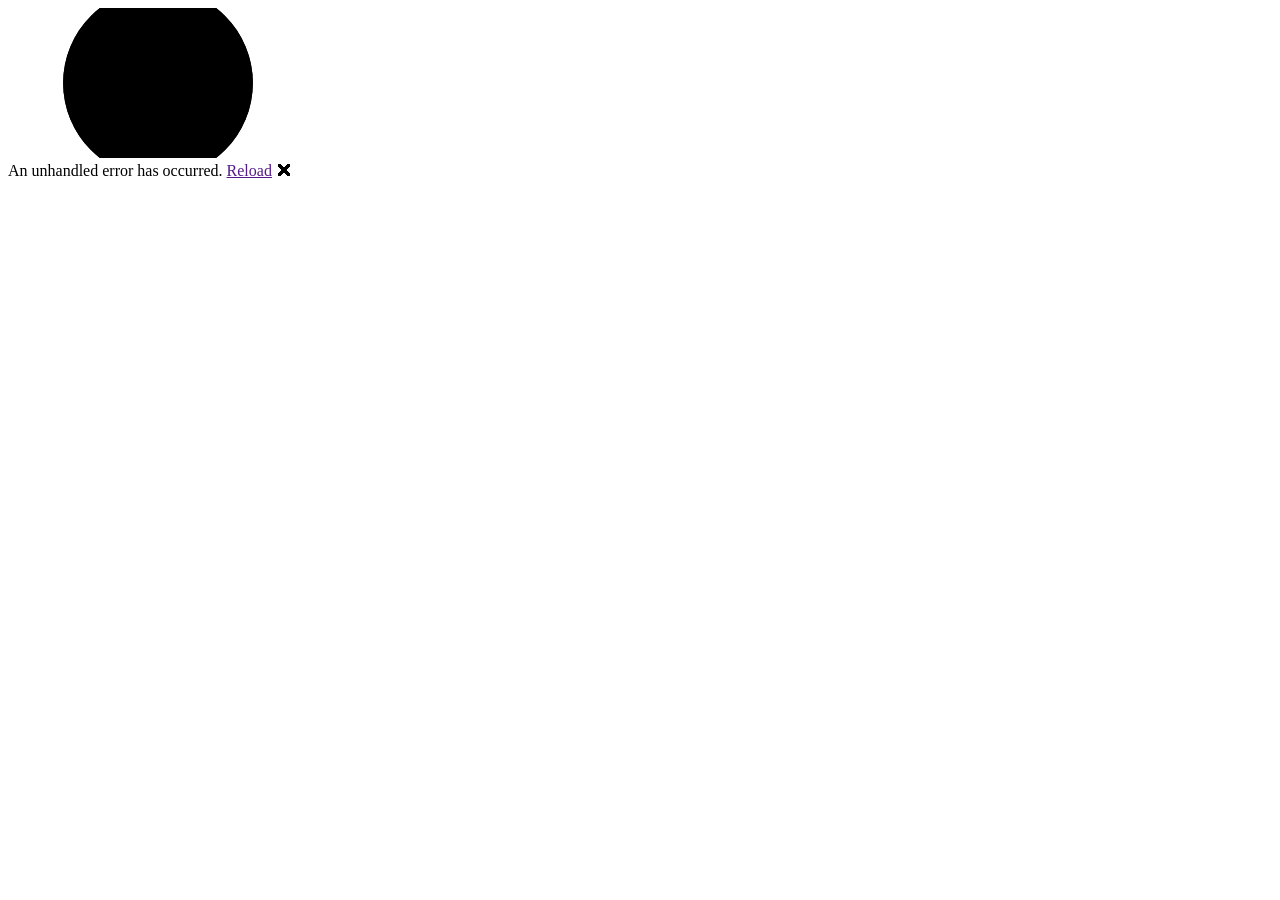
==== wwwroot/index.html @ 9302a711 "Parte del portfolio en .net 8 subido" ====
<!DOCTYPE html>
<html lang="en">

<head>
    <meta charset="utf-8" />
    <meta name="viewport" content="width=device-width, initial-scale=1.0" />
    <title>Portfolio</title>
    <base href="/" />
    <link rel="stylesheet" href="css/bootstrap/bootstrap.min.css" />
    <link rel="stylesheet" href="css/app.css" />
    <link rel="icon" type="image/png" href="favicon.png" />
    <link href="Portfolio.styles.css" rel="stylesheet" />
</head>

<body>
    <div id="app">
        <svg class="loading-progress">
            <circle r="40%" cx="50%" cy="50%" />
            <circle r="40%" cx="50%" cy="50%" />
        </svg>
        <div class="loading-progress-text"></div>
    </div>

    <div id="blazor-error-ui">
        An unhandled error has occurred.
        <a href="" class="reload">Reload</a>
        <a class="dismiss">🗙</a>
    </div>
    <script src="_framework/blazor.webassembly.js"></script>
</body>

</html>
---- wwwroot/css/app.css ----
@import url('https://fonts.googleapis.com/css2?family=JetBrains+Mono:wght@400;500;700&family=Inter:wght@400;500;600;700&display=swap');


/* =========================
   TOKENS
========================= */
:root {
  --bg: #FAFAFA;
  --surface: #FFFFFF;
  --surface-2: #F4F4F5;
  --border: #D1D5DB;
  --border-strong: rgba(11, 14, 20, 0.18);


  --text: #111827;
  --text-secondary: #4B5563;

  --text-kicker: #9CA3AF;

  --bg-button-principal: #3B82F6;
  --button-principal-text:#FFFFFF;
  --button-principal-hover: #60A5FA;
  --button-principal-active:#2563EB;


  --color-iconsSocial: #F3F4F6;
  --bg-iconSocial: #23262D;
  --bg-iconSocialHover:#2D323A;


  --text-muted: #6b7385;
  --accent: #496080;
  --accent-soft: rgba(73, 96, 128, 0.10);
  --accent-contrast: #ffffff;


  --code-kw: #7c5cbf;
  --code-str: #a8590a;
  --code-fn: #0969da;
  --code-type: #1a7f37;
  --code-comment: #6b7385;

  --font-mono: 'JetBrains Mono', ui-monospace, Menlo, Consolas, monospace;
  --font-sans: 'Inter', system-ui, sans-serif;

  --radius: 10px;
  --shadow-card: 0 1px 2px rgba(11,14,20,0.04), 0 8px 24px rgba(11,14,20,0.06);
}

.page.dark-mode {
  --bg: #2e3047;
  --surface: #12161f;
  --surface-2: #1b202c;
  --border: rgba(255, 255, 255, 0.08);
  --border-strong: rgba(255, 255, 255, 0.16);

  --text: #e7e8ec;
  --text-secondary: #9aa3b5;
  --text-muted: #6c7486;
  --bg-iconSocial: #b4b4ff;

  --accent: #b4b4ff;
  --accent-soft: rgba(180, 180, 255, 0.14);
  --accent-contrast: #14100a;

  --code-kw: #d59bff;
  --code-str: #f0a63e;
  --code-fn: #7dd3fc;
  --code-type: #7ac88c;
  --code-comment: #5b6274;

  --shadow-card: 0 1px 2px rgba(0,0,0,0.3), 0 12px 30px rgba(0,0,0,0.35);
  background-color: var(--bg);
  color: var(--text);
}


* { box-sizing: border-box; }

html { scroll-behavior: smooth; }

body {
  margin: 0;
  background: var(--bg);
  color: var(--text);
  font-family: var(--font-sans);
  line-height: 1.6;
  transition: background 0.3s ease, color 0.3s ease;
}

.page.dark-mode.body {
  margin: 0;
  background: var(--bg);
  color: var(--text);
  font-family: var(--font-sans);
  line-height: 1.6;
  transition: background 0.3s ease, color 0.3s ease;
}

/* fondo de rejilla sutil, presente en toda la página */
.page.dark-mode.body::before {
  content: "";
  position: fixed;
  inset: 0;
  background-image:
    linear-gradient(var(--border) 1px, transparent 1px),
    linear-gradient(90deg, var(--border) 1px, transparent 1px);
  background-size: 42px 42px;
  opacity: 0.4;
  pointer-events: none;
  z-index: 0;
}

/* =========================
   HEADER: ACTIVITY BAR + CONTROLES
========================= */
.menu {
  position: fixed;
  top: 50%;
  left: 20px;
  transform: translateY(-50%);
  display: flex;
  flex-direction: column;
  gap: 10px;
  padding: 10px;
  border-radius: 16px;
  background: var(--surface);
  border: 1px solid var(--border);
  box-shadow: var(--shadow-card);
  z-index: 1000;
}

.menu a {
  position: relative;
  display: flex;
  align-items: center;
  justify-content: center;
  width: 44px;
  height: 44px;
  border-radius: 10px;
  color: var(--text-muted);
  text-decoration: none;
  transition: color 0.2s ease, background 0.2s ease;
}

.menu a::before {
  content: "";
  position: absolute;
  left: -10px;
  top: 50%;
  transform: translateY(-50%);
  width: 3px;
  height: 0;
  border-radius: 2px;
  background: var(--accent);
  transition: height 0.2s ease;
}

.menu a.active { color: var(--button-principal-text); background: var(--button-principal-active); }
.menu a.active::before { height: 22px; background: var(--button-principal-active);}
.menu a:hover:not(.active) { color: var(--text); background: var(--bg); }

.menu a::after {
  content: attr(data-name);
  position: absolute;
  left: 58px;
  background: var(--text);
  color: var(--bg);
  font-family: var(--font-mono);
  padding: 5px 10px;
  border-radius: 6px;
  font-size: 12px;
  opacity: 0;
  pointer-events: none;
  transition: 0.2s;
  transform: translateX(-8px);
  white-space: nowrap;
}

.menu a:hover::after { opacity: 1; transform: translateX(0); }

.icon { width: 18px; height: 18px; fill: currentColor; }

.controlesTop {
  position: fixed;
  top: 20px;
  right: 20px;
  z-index: 1000;
  display: flex;
  align-items: center;
  gap: 10px;
}

.lang-switch {
  display: flex;
  gap: 2px;
  background: var(--surface);
  border: 1px solid var(--border);
  border-radius: 10px;
  padding: 3px;
  box-shadow: var(--shadow-card);
}

.lang-switch button {
  font-family: var(--font-mono);
  font-size: 11px;
  font-weight: 700;
  letter-spacing: 0.03em;
  text-transform: uppercase;
  border: none;
  background: transparent;
  color: var(--text-muted);
  padding: 7px 10px;
  border-radius: 7px;
  cursor: pointer;
  transition: background 0.2s ease, color 0.2s ease;
}

.lang-switch button:hover { color: var(--text); }
.lang-switch button.activo {
    background: var(--accent);
    color: var(--accent-contrast);
}

.btnNigthMode {
  display: flex;
  align-items: center;
  justify-content: center;
  width: 44px;
  height: 44px;
  border-radius: 10px;
  background: var(--surface);
  border: 1px solid var(--border);
  box-shadow: var(--shadow-card);
  cursor: pointer;
}

.st-sunMoonThemeToggleBtn {
  width: 24px; height: 24px;
  display: flex; align-items: center; justify-content: center;
  position: relative;
}
.st-sunMoonThemeToggleBtn .themeToggleInput {
  opacity: 0; width: 100%; aspect-ratio: 1; position: absolute; cursor: pointer; z-index: 2;
}
.st-sunMoonThemeToggleBtn svg {
  position: absolute; left: 0; width: 100%; height: 100%;
  color: var(--text); transition: transform 0.4s ease; transform: rotate(40deg);
}
.st-sunMoonThemeToggleBtn svg .sunMoon { transform-origin: center; transition: inherit; transform: scale(1); }
.st-sunMoonThemeToggleBtn svg .sunRay { transform-origin: center; transform: scale(0); }
.st-sunMoonThemeToggleBtn svg mask > circle { transition: transform 0.64s cubic-bezier(0.41,0.64,0.32,1.575); }
.st-sunMoonThemeToggleBtn svg .sunRay2 { animation-delay: 0.05s !important; }
.st-sunMoonThemeToggleBtn svg .sunRay3 { animation-delay: 0.1s !important; }
.st-sunMoonThemeToggleBtn svg .sunRay4 { animation-delay: 0.17s !important; }
.st-sunMoonThemeToggleBtn svg .sunRay5 { animation-delay: 0.25s !important; }
.st-sunMoonThemeToggleBtn .themeToggleInput:checked + svg { transform: rotate(90deg); }
.st-sunMoonThemeToggleBtn .themeToggleInput:checked + svg mask > circle { transform: translate(16px,-3px); }
.st-sunMoonThemeToggleBtn .themeToggleInput:checked + svg .sunMoon { transform: scale(0.55); }
.st-sunMoonThemeToggleBtn .themeToggleInput:checked + svg .sunRay { animation: showRay 0.4s ease 0s 1 forwards; }
@keyframes showRay { 0% { transform: scale(0); } 100% { transform: scale(1); } }

/* =========================
   LAYOUT GENERAL
========================= */
.secciones {
  position: relative;
  z-index: 1;
  margin-top: 6rem;
  margin-bottom: 5rem;
  display: flex;
  flex-direction: column;
  align-items: center;
  gap: 6rem;
  margin-left: 50px;
}

.seccion {
  width: 88%;
  max-width: 1080px;
  margin: 0 auto;
}

/* "pestaña de archivo" reutilizada en cada sección */
.file-tab {
  display: inline-flex;
  align-items: center;
  gap: 8px;
  padding: 8px 14px;
  background: var(--surface);
  border: 1px solid var(--border);
  border-bottom: none;
  border-radius: 10px 10px 0 0;
  font-family: var(--font-mono);
  font-size: 12px;
  color: var(--text-secondary);
  margin-bottom: -1px;
}


.file-tab .flechaCerrar { 
    font-weight: bold;

}

.file-panel {
  border: 1px solid var(--border);
  border-radius: 0 12px 12px 12px;
  background: var(--surface);
  box-shadow: var(--shadow-card);
  padding: 2.5rem;
}

/* scroll reveal genérico */


@media (prefers-reduced-motion: reduce) {
  .reveal { transition: none; opacity: 1; transform: none; }
  .bienvenido span { animation: none; opacity: 1; transform: none; }
}

/* =========================
   HERO / INICIO
========================= */
#inicio { position: relative; }

.blob {
  position: absolute;
  border-radius: 50%;
  background: var(--accent-soft);
  filter: blur(0px);
  z-index: -1;
  animation: floaty 7s ease-in-out infinite;
}
.blob.b1 { width: 220px; height: 220px; top: -40px; right: 10%; }
.blob.b2 { width: 140px; height: 140px; bottom: 10%; left: 2%; animation-delay: 1.5s; }

@keyframes floaty {
  0%, 100% { transform: translate(0,0); }
  50% { transform: translate(10px,-14px); }
}

.inicioContainer {
  display: grid;
  grid-template-columns: 1.1fr 0.9fr;
  gap: 3rem;
  align-items: center;
  min-height: calc(100vh - 12rem);
}

.kicker {
  font-family: var(--font-mono);
  font-size: 0.8rem;
  letter-spacing: 0.15em;
  text-transform: uppercase;
  color: var(--text-kicker);
  margin-bottom: 1rem;
}

.titulo {
  font-family: var(--font-mono);
  font-size: clamp(2.1rem, 4.4vw, 3.2rem);
  font-weight: 700;
  line-height: 1.25;
  margin: 0 0 1.2rem;
}

.subtitulo {
  font-size: 1rem;
  color: var(--text-secondary);
  max-width: 480px;
  margin: 1.4rem 0 1.8rem;
}

.botonesInicio { display: flex; gap: 12px; flex-wrap: wrap; }

.btn {
  display: inline-flex;
  align-items: center;
  gap: 8px;
  padding: 12px 20px;
  border-radius: 9px;
  font-family: var(--font-mono);
  font-size: 0.85rem;
  font-weight: 500;
  text-decoration: none;
  border: 1px solid var(--border-strong);
  cursor: pointer;
  transition: transform 0.15s ease, background 0.2s ease, border-color 0.2s ease;
}

.btn.primary { background: var(--bg-button-principal); color: var(--button-principal-text); border-color: var(--border); }
.btn.primary:hover { transform: translateY(-2px); background: var(--button-principal-hover);}

.buttonProyectos { all: unset; display: flex; align-items: center; gap: 8px; cursor: pointer; }
.svgIcon { width: 1em; height: 1em; fill: currentColor; }

.barraHorizontal { border: none; border-top: 1px solid black; margin: 2rem 0 1.2rem; }

.redesCorreo{
  display: flex;
  align-items: center;
  gap: 20px;
}
.socialLabel {
  font-family: var(--font-mono);
  font-size: 0.75rem;
  color: var(--text-muted);
  text-transform: uppercase;
  letter-spacing: 0.1em;
}

.socialLinks { display: flex; gap: 12px; margin-top: 10px; }
.socialLinks a {
  width: 38px; height: 38px;
  display: flex; align-items: center; justify-content: center;
  border-radius: 8px;
  background: var(--bg-iconSocial);
  color: var(--color-iconsSocial);
  transition: color 0.2s ease, background 0.2s ease, transform 0.2s ease;
}
.socialLinks a:hover { color: var(--color-iconsSocial); background: var(--bg-iconSocialHover); transform: translateY(-2px); }
.socialLinks svg { width: 18px; height: 18px; fill: currentColor; }

.socialLinks a::after {
  content: attr(data-name);
  position: absolute;
  top: 58px;
  background: var(--text);
  color: var(--bg);
  font-family: var(--font-mono);
  padding: 5px 10px;
  border-radius: 6px;
  font-size: 12px;
  opacity: 0;
  pointer-events: none;
  transition: 0.2s;
  transform: translateX(-8px);
  white-space: nowrap;
}

.socialLinks a:hover::after { opacity: 1; transform: translateX(0); }

.inicioImagen { display: flex; align-items: center; justify-content: center; position: relative; }
.inicioImagen img {
  width: 100%; max-width: 22rem; aspect-ratio: 1/1; object-fit: cover;
  border-radius: 14px;
  border: 1px solid var(--border-strong);
  box-shadow: var(--shadow-card);
}



/* =========================
   ACERCA
========================= */
.acercaContent h3 {
  font-family: var(--font-mono);
  font-size: 1rem;
  color: var(--text);
  margin: 1.6rem 0 0.5rem;
}
.acercaContent h3:first-of-type { margin-top: 0; }
.acercaContent .subtitulo { max-width: 100%; }


/* =========================
   Proyectos
========================= */
.cards-wrapper {
    display: grid;
    grid-template-columns: repeat(3, 1fr);
    gap: 20px;
}

@media (max-width: 900px) {
    .cards-wrapper {
        grid-template-columns: repeat(2, 1fr);
    }
}

@media (max-width: 600px) {
    .cards-wrapper {
        grid-template-columns: 1fr;
    }
}

.proj-card {
    text-decoration: none;
    display: block;
    height: 100%;
    color: inherit;
}

.proj-card .inner {
    background: var(--surface-2, #ffffff);
    border: 0.5px solid var(--border, #e2e2e2);
    border-radius: 12px;
    padding: 20px 22px;
    height: 100%;
    display: flex;
    flex-direction: column;
    transition: border-color 0.2s ease, transform 0.2s ease, box-shadow 0.2s ease;
}

.proj-card:hover .inner {
    border-color: var(--border-strong, #b5b5b5);
    transform: translateY(-3px);
    box-shadow: 0 8px 20px rgba(0, 0, 0, 0.08);
}

.proj-card .top-row {
    display: flex;
    align-items: center;
    justify-content: space-between;
    margin-bottom: 12px;
}

.proj-card .year {
    font-size: 11px;
    color: var(--text-muted, #999);
    text-transform: uppercase;
    letter-spacing: 0.03em;
}

.proj-card .arrow {
    width: 16px;
    height: 16px;
    flex-shrink: 0;
    color: var(--text-muted, #999);
    transition: transform 0.2s ease, color 0.2s ease;
}

.proj-card:hover .arrow {
    transform: translate(2px, -2px);
    color: var(--text-accent, #185fa5);
}

.proj-card .title {
    font-size: 18px;
    font-weight: 500;
    margin: 0 0 8px;
    color: var(--text-primary, #1a1a1a);
    transition: color 0.2s ease;
}

.proj-card:hover .title {
    color: var(--text-accent, #185fa5);
}

.proj-card .description {
    font-size: 13px;
    color: var(--text-secondary, #666);
    margin: 0 0 16px;
    line-height: 1.6;
    display: -webkit-box;
    -webkit-line-clamp: 2;
    -webkit-box-orient: vertical;
    overflow: hidden;
}

.proj-card .tags {
    display: flex;
    gap: 6px;
    flex-wrap: wrap;
    margin-top: auto;
}

.proj-card .tag {
    font-size: 12px;
    padding: 4px 10px;
    border-radius: 6px;
    display: flex;
    align-items: center;
    gap: 5px;
    transition: transform 0.2s ease, background 0.2s ease, color 0.2s ease;
}

.proj-card .tag i {
    font-size: 14px;
}

/* Color base de cada tag, derivado directamente de los tokens de sintaxis del root */
.proj-card .tag-kw      { background: color-mix(in srgb, var(--code-kw) 14%, transparent); color: var(--code-kw); }
.proj-card .tag-str     { background: color-mix(in srgb, var(--code-str) 14%, transparent); color: var(--code-str); }
.proj-card .tag-fn      { background: color-mix(in srgb, var(--code-fn) 14%, transparent); color: var(--code-fn); }
.proj-card .tag-type    { background: color-mix(in srgb, var(--code-type) 14%, transparent); color: var(--code-type); }
.proj-card .tag-comment { background: var(--border); color: var(--text-secondary); }

/* Al hacer hover en la card entera, cada tag sube un poco y se satura más */
.proj-card:hover .tag {
    transform: translateY(-1px);
}
.proj-card:hover .tag-kw      { background: color-mix(in srgb, var(--code-kw) 26%, transparent); }
.proj-card:hover .tag-str     { background: color-mix(in srgb, var(--code-str) 26%, transparent); }
.proj-card:hover .tag-fn      { background: color-mix(in srgb, var(--code-fn) 26%, transparent); }
.proj-card:hover .tag-type    { background: color-mix(in srgb, var(--code-type) 26%, transparent); }
.proj-card:hover .tag-comment { background: var(--border-strong); }

/* =========================
   CONTACTO
========================= */
.contactoContainer p { color: var(--text-secondary); margin-bottom: 1.6rem; }
.terminalContact {
  font-family: var(--font-mono);
  font-size: 0.9rem;
  color: var(--text-secondary);
  margin-bottom: 1rem;
}
.terminalContact .prompt2 { color: var(--accent); margin-right: 8px; }

/* =========================
   FOOTER
========================= */
.footer {
  background-color: var(--accent-contrast);
  position: relative; z-index: 1;
  border-top: 1px solid var(--border);
  padding: 28px 0;
}
.footerCopy {
  text-align: center;
  font-family: var(--font-mono);
  font-size: 12px;
  color: var(--text-muted);
}

/* =========================
   RESPONSIVE
========================= */
@media (max-width: 900px) {
  .inicioContainer { grid-template-columns: 1fr; min-height: auto; }
  .inicioImagen { order: -1; }
  .inicioImagen img { max-width: 14rem; }

  .menu {
    top: auto; bottom: 16px; left: 50%; transform: translateX(-50%);
    flex-direction: row;
  }
  .menu a::after { display: none; }
  .controlesTop { top: 14px; right: 14px; }
  .seccion { width: 92%; }
  .file-panel { padding: 1.4rem; }
  .titulo { font-size: 1.8rem; }


  .menu a::before {
  left: 50%;
  top: auto;
  bottom: 5px;
  transform: translateX(-50%);
  width: 20px;
  height: 0px;
  border-radius: 2px;
  background: var(--accent);
  transition: height 0.2s ease;
}
.menu a.active::before { height: 3px; }
}

@media (max-width: 700px) {
  .menu {
    top: auto; bottom: 16px; left: 50%; transform: translateX(-50%);
    flex-direction: row;
  }
  .menu a::after { display: none; }
  .controlesTop { top: 14px; right: 14px; }
  .seccion { width: 92%; }
  .file-panel { padding: 1.4rem; }
  .titulo { font-size: 1.8rem; }


  .menu a::before {
  left: 50%;
  top: auto;
  bottom: 5px;
  transform: translateX(-50%);
  width: 20px;
  height: 0px;
  border-radius: 2px;
  background: var(--accent);
  transition: height 0.2s ease;
}
.menu a.active::before { height: 3px; }
}
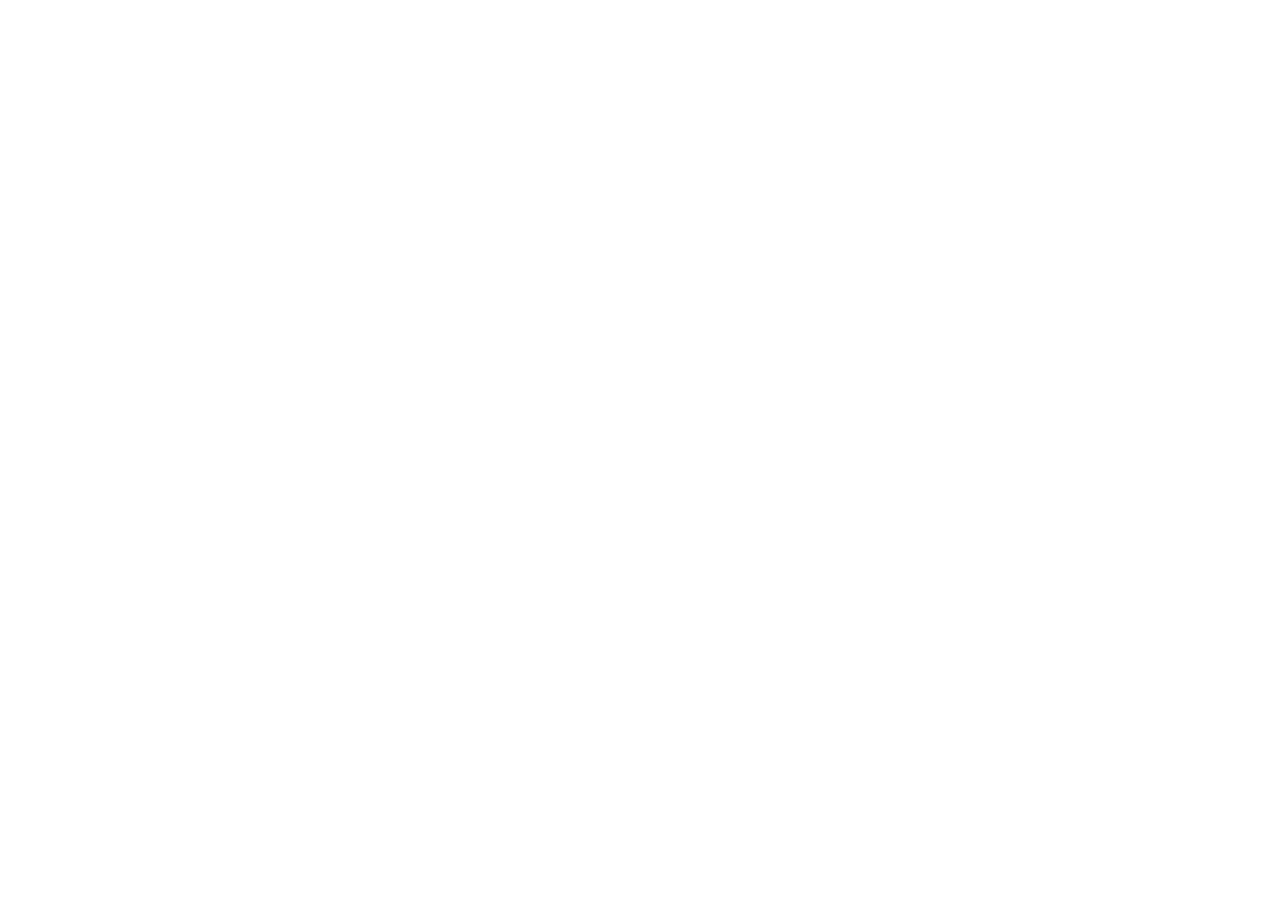
==== commit d2d673bb: "Añadida sección multiidioma" ====
--- a/wwwroot/index.html
+++ b/wwwroot/index.html
@@ -4,7 +4,7 @@
 <head>
     <meta charset="utf-8" />
     <meta name="viewport" content="width=device-width, initial-scale=1.0" />
-    <title>Portfolio</title>
+    <title>Lois Rodríguez Moimenta · Portfolio</title>
     <base href="/" />
     <link rel="stylesheet" href="css/bootstrap/bootstrap.min.css" />
     <link rel="stylesheet" href="css/app.css" />
@@ -14,18 +14,9 @@
 
 <body>
     <div id="app">
-        <svg class="loading-progress">
-            <circle r="40%" cx="50%" cy="50%" />
-            <circle r="40%" cx="50%" cy="50%" />
-        </svg>
-        <div class="loading-progress-text"></div>
+        
     </div>
 
-    <div id="blazor-error-ui">
-        An unhandled error has occurred.
-        <a href="" class="reload">Reload</a>
-        <a class="dismiss">🗙</a>
-    </div>
     <script src="_framework/blazor.webassembly.js"></script>
 </body>
 
--- a/wwwroot/css/app.css
+++ b/wwwroot/css/app.css
@@ -1,4 +1,5 @@
 @import url('https://fonts.googleapis.com/css2?family=JetBrains+Mono:wght@400;500;700&family=Inter:wght@400;500;600;700&display=swap');
+
 
 
 /* =========================
@@ -88,7 +89,10 @@
   transition: background 0.3s ease, color 0.3s ease;
 }
 
-.page.dark-mode.body {
+body:focus {
+    outline: none;
+}
+bosy.dark-mode {
   margin: 0;
   background: var(--bg);
   color: var(--text);
@@ -98,7 +102,7 @@
 }
 
 /* fondo de rejilla sutil, presente en toda la página */
-.page.dark-mode.body::before {
+bosy.dark-mode::before {
   content: "";
   position: fixed;
   inset: 0;
@@ -110,6 +114,87 @@
   pointer-events: none;
   z-index: 0;
 }
+
+/* =========================
+   LOADER
+========================= */
+.pantallaCarga {
+  position: fixed;
+  inset: 0;
+  display: grid;
+  place-items: center;
+  background: var(--bg);
+  z-index: 9999;
+  transition: opacity 0.6s ease, visibility 0.6s ease;
+}
+
+.pantallaCarga.hide { opacity: 0; visibility: hidden; }
+
+.contenidoCarga { text-align: center; }
+
+.bienvenido {
+  display: flex;
+  gap: 4px;
+  font-family: var(--font-mono);
+  font-size: 42px;
+  font-weight: 700;
+  margin-bottom: 30px;
+  overflow: hidden;
+  color: var(--text);
+}
+
+.bienvenido span {
+  display: inline-block;
+  transform: translateY(40px);
+  opacity: 0;
+  animation: rise 0.6s ease forwards;
+}
+
+@keyframes rise {
+  to { transform: translateY(0); opacity: 1; }
+}
+
+.barraCarga {
+  width: 260px;
+  height: 4px;
+  background: var(--surface-2);
+  border-radius: 10px;
+  overflow: hidden;
+  margin: 0 auto;
+}
+
+.progreso {
+  height: 100%;
+  width: 0%;
+  background: var(--accent);
+  transition: width 0.15s linear;
+}
+
+.porcentaje {
+  margin-top: 12px;
+  font-family: var(--font-mono);
+  font-size: 12px;
+  letter-spacing: 0.15em;
+  color: var(--text-secondary);
+}
+
+.cargando {
+  font-family: var(--font-mono);
+  letter-spacing: 4px;
+  font-size: 13px;
+  color: var(--text-muted);
+  opacity: 1;
+  animation: blink 1.7s linear infinite;
+}
+
+@keyframes blink { 50% { opacity: 0; } }
+
+.cargando.ready { animation: none; opacity: 1; color: var(--success); }
+
+body.loading { overflow: hidden; height: 100vh; touch-action: none; }
+.pantallaCarga { pointer-events: all; }
+.pantallaCarga.hide { pointer-events: none; }
+
 
 /* =========================
    HEADER: ACTIVITY BAR + CONTROLES
@@ -272,7 +357,6 @@
   flex-direction: column;
   align-items: center;
   gap: 6rem;
-  margin-left: 50px;
 }
 
 .seccion {
@@ -348,6 +432,7 @@
   min-height: calc(100vh - 12rem);
 }
 
+
 .kicker {
   font-family: var(--font-mono);
   font-size: 0.8rem;
@@ -355,6 +440,8 @@
   text-transform: uppercase;
   color: var(--text-kicker);
   margin-bottom: 1rem;
+      padding-left: 3px;
+
 }
 
 .titulo {
@@ -395,7 +482,7 @@
 .buttonProyectos { all: unset; display: flex; align-items: center; gap: 8px; cursor: pointer; }
 .svgIcon { width: 1em; height: 1em; fill: currentColor; }
 
-.barraHorizontal { border: none; border-top: 1px solid black; margin: 2rem 0 1.2rem; }
+.barraHorizontal {border: none; border-top: 1px solid black; margin: 2rem 0 1.2rem; }
 
 .redesCorreo{
   display: flex;
@@ -441,7 +528,7 @@
 
 .socialLinks a:hover::after { opacity: 1; transform: translateX(0); }
 
-.inicioImagen { display: flex; align-items: center; justify-content: center; position: relative; }
+.inicioImagen { display: flex; align-items: center; justify-content: end; position: relative; }
 .inicioImagen img {
   width: 100%; max-width: 22rem; aspect-ratio: 1/1; object-fit: cover;
   border-radius: 14px;
@@ -656,9 +743,21 @@
   transition: height 0.2s ease;
 }
 .menu a.active::before { height: 3px; }
+
+  .redesCorreo{
+    display: flex;
+    justify-content: center;
+    align-items: center;
+    gap: 20px;
+  }
+
+  .inicioImagen { display: flex; align-items: center; justify-content: center; position: relative; }
+
 }
 
 @media (max-width: 700px) {
+
+  
   .menu {
     top: auto; bottom: 16px; left: 50%; transform: translateX(-50%);
     flex-direction: row;
@@ -680,6 +779,17 @@
   border-radius: 2px;
   background: var(--accent);
   transition: height 0.2s ease;
-}
+  
+  }
 .menu a.active::before { height: 3px; }
-}
+
+  .redesCorreo{
+    display: flex;
+    justify-content: center;
+    align-items: center;
+    gap: 20px;
+  }
+
+  .inicioImagen { display: flex; align-items: center; justify-content: center; position: relative; }
+
+}
